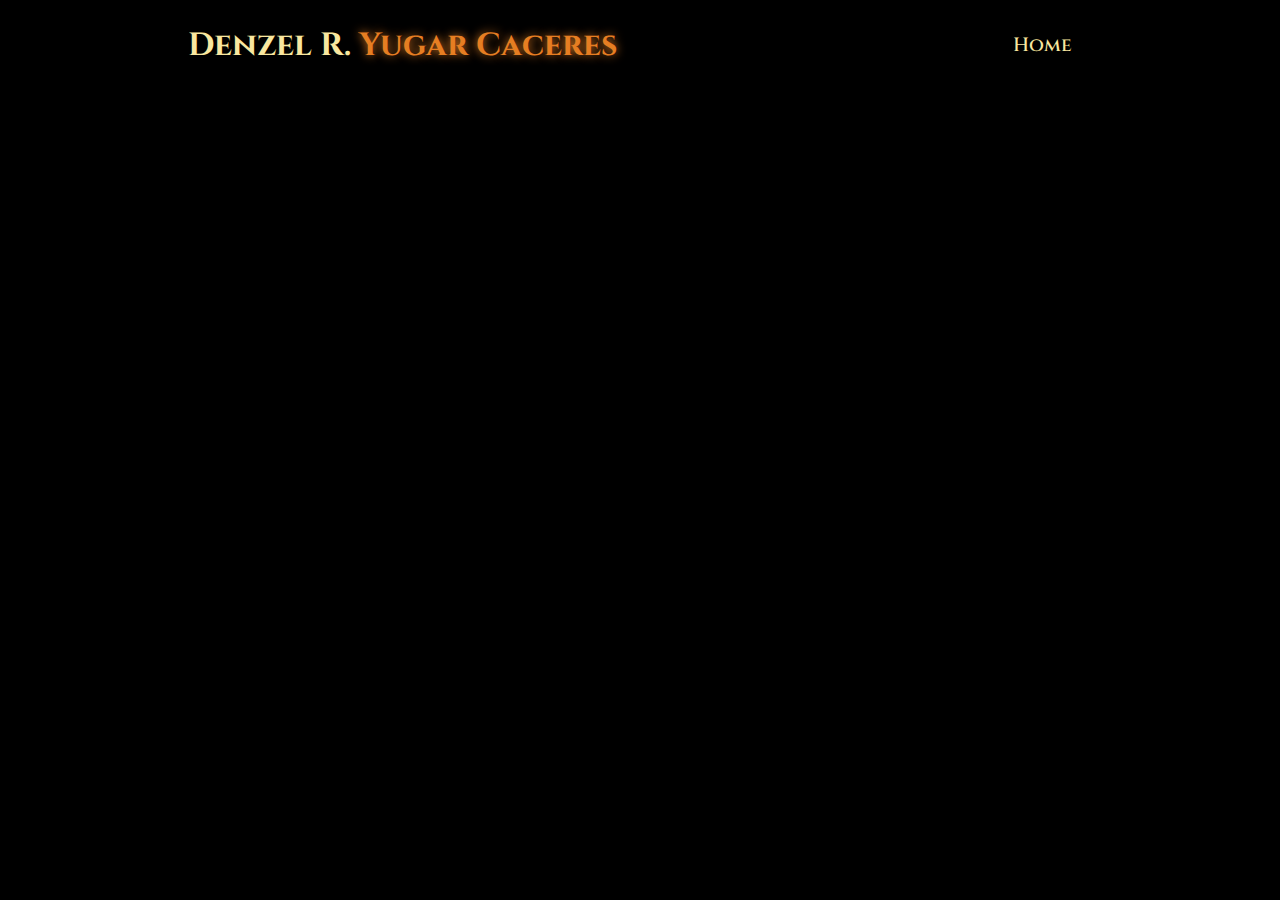
==== skills.html @ 40bf10d4 "cambios" ====
<!DOCTYPE html>
<html lang="en">
<head>
    <meta charset="UTF-8">
    <meta name="viewport" content="width=device-width, initial-scale=1.0">
    <link href="https://fonts.googleapis.com/css2?family=Cinzel:wght@400;700&family=Lora:wght@400&family=Montserrat:wght@400&family=Poppins:wght@400&family=Playfair+Display:wght@700&family=Quicksand:wght@400&family=Raleway:wght@400&family=Noto+Serif:wght@400&display=swap" rel="stylesheet">
    <link rel="stylesheet" href="https://cdnjs.cloudflare.com/ajax/libs/font-awesome/6.5.2/css/all.min.css">
    <link rel="stylesheet" href="styles.css">
    <link rel="stylesheet" href="font.css">
    <title>Skills - DenzelYugar</title>
</head>
<body>
    <nav>
        <div class="nav-container">
            <div class="logo">Denzel R. <span>Yugar Caceres</span></div>
            <div class="links">
                <div class="link"><a href="index.html">Home</a></div>
            </div>
        </div>
    </nav>

    <section>
        <h1>Mis Habilidades</h1>
        <div class="skills-container">
            <div class="skill">
                <i class="fa-solid fa-code"></i>
                <h2>Desarrollo Web</h2>
                <p>HTML, CSS, JavaScript</p>
            </div>
            <div class="skill">
                <i class="fa-solid fa-database"></i>
                <h2>Base de Datos</h2>
                <p>SQL, MongoDB</p>
            </div>
            <div class="skill">
                <i class="fa-solid fa-cogs"></i>
                <h2>Testing de Software</h2>
                <p>Pruebas automatizadas, QA</p>
            </div>
            <div class="skill">
                <i class="fa-solid fa-laptop-code"></i>
                <h2>Frameworks</h2>
                <p>React, Node.js</p>
            </div>
        </div>
    </section>

    <script src="script.js"></script>
</body>
</html>
---- styles.css ----
@import url('https://fonts.googleapis.com/css2?family=Cinzel:wght@400;700&family=Poppins:wght@100;200;300;400;500;600&display=swap');

* {
    padding: 0;
    margin: 0;
    font-family: 'Cinzel', serif;
    box-sizing: border-box;
    transition: all 0.3s ease;
}

body {
    width: 100%;
    height: 100vh;
    overflow: hidden;
    background-color: black;
}

nav {
    width: 100%;
    height: 10vh;
    position: sticky;
}

.nav-container {
    width: 100%;
    height: 100%;
    display: flex;
    justify-content: space-around;
    align-items: center;
}

.logo {
    color: #F9E79F;
    font-size: 2rem;
    font-weight: bold;
}

.logo span {
    color: #E67E22;
    text-shadow: 0 0 10px #E67E22;
}

.hamburg,
.cancel {
    cursor: pointer;
    position: absolute;
    right: 15px;
    top: 10px;
    color: #F9E79F;
    display: none;
    font-size: clamp(2.5rem, 0.5rem + 5vw, 3rem);
}

.nav-container .links {
    display: flex;
}

.nav-container .links a {
    position: relative;
    font-size: 1.2rem;
    color: #F9E79F;
    margin: 0 20px;
    text-decoration: none;
    font-weight: 550;
    transition: 0.3s linear;
}

.nav-container .links a::before {
    position: absolute;
    content: "";
    bottom: -3px;
    left: 0;
    width: 0%;
    height: 3px;
    background-color: #F4A261;
    transition: 0.2s linear;
}

.nav-container .links a:hover::before {
    width: 100%;
}

.nav-container .links a:hover {
    color: #E67E22;
}

.hamburg:hover,
.cancel:hover {
    transform: scale(1.1);
    color: #E67E22;
    transition: transform 0.3s ease, color 0.3s ease;
}

.dropdown {
    z-index: 100;
    position: absolute;
    top: 0;
    transform: translateY(-500px);
    width: 100%;
    height: auto;
    backdrop-filter: blur(4px) brightness(40%);
    box-shadow: 0 0 20px black;
    transition: transform 0.3s ease;
}

.dropdown.show {
    transform: translateY(0);
}

.dropdown .links a {
    display: flex;
    color: #F9E79F;
    text-decoration: none;
    justify-content: center;
    padding: 20px 0; 
    align-items: center;
    transition: 0.2s linear;
}

.dropdown .links a:hover {
    background-color: #E67E22;
}

section {
    width: 100%;
    height: 90vh;
}

.main-container {
    width: 100%;
    height: 100%;
    display: flex;
    justify-content: space-evenly;
    align-items: center;
}

.main-container .image {
    width: 400px;
    height: 500px;
    border-radius: 20%;
    overflow: hidden;
    margin-left: 160px;
    border: 4px solid #E67E22;
}

.main-container .image img {
    width: 100%;
    height: auto;
    display: block;
    object-fit: cover;
}

.main-container .image:hover {
    animation: animate 1.5s ease-in-out infinite;
}

.social-links {
    display: flex;
    justify-content: center; 
    margin-top: auto; 
}

@keyframes animate {
    0% {
        scale: 1;
    }
    50% {
        scale: 1.05;
    }
    100% {
        scale: 1;
    }
}

.main-container .content {
    color: #F9E79F;
    width: 40%;
    min-height: 100px;
}

.content h1 {
    font-size: clamp(1rem, 1rem + 5vw, 1.8rem);
}

.content h1 span {
    color: #E67E22;
    text-shadow: 0 0 10px #E67E22;
}

.content .typewriter {
    font-size: clamp(1rem, 1rem + 5vw, 2.5rem);
    font-weight: 600;
}

.content .typewriter-text {
    color: #E67E22;
    text-shadow: 0 0 10px #E67E22;
}

.content p {
    font-size: clamp(0.4rem, 0.2rem + 9vw, 1rem);
    margin: 10px 0;
}

.social-links i {
    display: inline-flex;
    justify-content: center;
    align-items: center;
    width: 3rem;
    height: 3rem;
    background-color: transparent;
    border: 0.2rem solid #F9E79F;
    border-radius: 50%;
    color: #F9E79F;
    margin: 5px 15px;
    font-size: 1.5rem;
    transition: 0.2s linear;
}

.social-links i:hover {
    transform: scale(1.3);
    color: black;
    background-color: #F9E79F;
    filter: drop-shadow(0 0 10px #F9E79F);
}

@media (max-width: 884px) {
    nav .logo {
        position: absolute;
        top: 16px;
        left: 15px;
        font-size: 1.5rem;
    }

    .main-container {
        display: flex;
        flex-direction: column;
        flex-wrap: wrap;
    }

    .nav-container .links {
        display: none;
    }

    .hamburg,
    .cancel {
        display: block;
    }

    .main-container .content {
        width: 80%;
    }

    .social-links i {
        width: 2.5rem;
        height: 2.5rem;
        font-size: 1.5rem;
    }

    .main-container .image {
        z-index: -1;
        width: 50%;
        height: 60%;
    }
}

@media (max-width: 440px) {
    .main-container {
        width: 50%;
        height: 40%;
        margin-bottom: 0px;
    }

    .main-container .content {
        width: 80%;
    }
}
---- font.css ----
@font-face {
    font-family: "Lobster";
    src: url("fonts/Lobster/Lobster-Regular.ttf") format("truetype");
    font-weight: 400;
}

@font-face {
    font-family: "Crimson_text";
    src: url("fonts/Crimson_Text/CrimsonText-Regular.ttf") format("truetype");
    font-weight: 400;
}

@font-face {
    font-family: "Raleway";
    src: url("fonts/Raleway/static/Raleway-Regular.ttf") format("truetype");
    font-weight: 400;
}
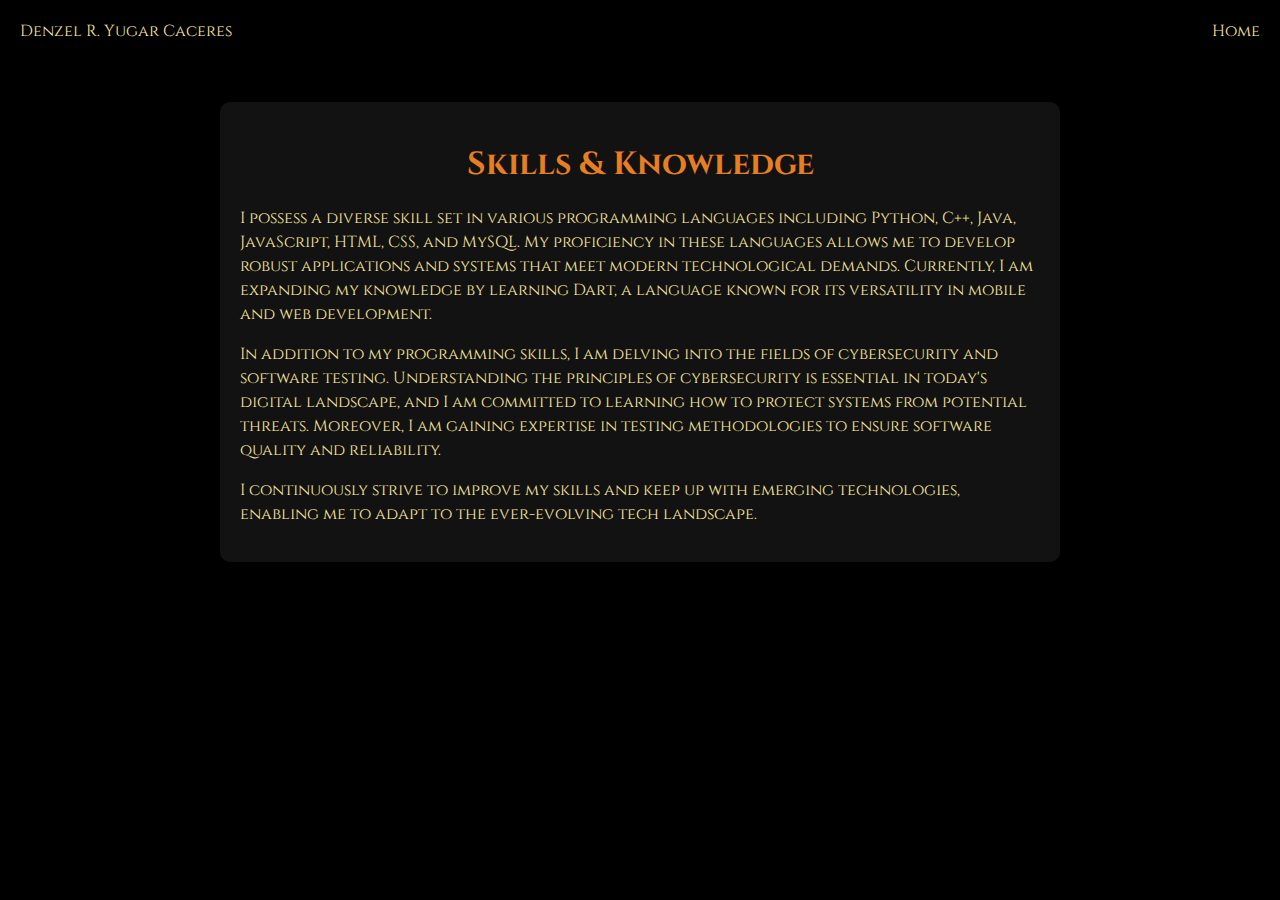
==== commit 9b13c97a: "cambios" ====
--- a/skills.html
+++ b/skills.html
@@ -3,48 +3,35 @@
 <head>
     <meta charset="UTF-8">
     <meta name="viewport" content="width=device-width, initial-scale=1.0">
-    <link href="https://fonts.googleapis.com/css2?family=Cinzel:wght@400;700&family=Lora:wght@400&family=Montserrat:wght@400&family=Poppins:wght@400&family=Playfair+Display:wght@700&family=Quicksand:wght@400&family=Raleway:wght@400&family=Noto+Serif:wght@400&display=swap" rel="stylesheet">
-    <link rel="stylesheet" href="https://cdnjs.cloudflare.com/ajax/libs/font-awesome/6.5.2/css/all.min.css">
-    <link rel="stylesheet" href="styles.css">
-    <link rel="stylesheet" href="font.css">
-    <title>Skills - DenzelYugar</title>
+    <link href="https://fonts.googleapis.com/css2?family=Cinzel:wght@400;700&family=Poppins:wght@400&display=swap" rel="stylesheet">
+    <link rel="stylesheet" href="skills.css">
+    <title>Skills - Denzel Yugar</title>
 </head>
 <body>
     <nav>
         <div class="nav-container">
-            <div class="logo">Denzel R. <span>Yugar Caceres</span></div>
+            <div class="logo">
+                Denzel R. <span>Yugar Caceres</span>
+            </div>
             <div class="links">
-                <div class="link"><a href="index.html">Home</a></div>
+                <a href="index.html">Home</a>
             </div>
         </div>
     </nav>
-
     <section>
-        <h1>Mis Habilidades</h1>
         <div class="skills-container">
-            <div class="skill">
-                <i class="fa-solid fa-code"></i>
-                <h2>Desarrollo Web</h2>
-                <p>HTML, CSS, JavaScript</p>
-            </div>
-            <div class="skill">
-                <i class="fa-solid fa-database"></i>
-                <h2>Base de Datos</h2>
-                <p>SQL, MongoDB</p>
-            </div>
-            <div class="skill">
-                <i class="fa-solid fa-cogs"></i>
-                <h2>Testing de Software</h2>
-                <p>Pruebas automatizadas, QA</p>
-            </div>
-            <div class="skill">
-                <i class="fa-solid fa-laptop-code"></i>
-                <h2>Frameworks</h2>
-                <p>React, Node.js</p>
-            </div>
+            <h1>Skills & Knowledge</h1>
+            <p>
+                I possess a diverse skill set in various programming languages including Python, C++, Java, JavaScript, HTML, CSS, and MySQL. My proficiency in these languages allows me to develop robust applications and systems that meet modern technological demands. Currently, I am expanding my knowledge by learning Dart, a language known for its versatility in mobile and web development.
+            </p>
+            <p>
+                In addition to my programming skills, I am delving into the fields of cybersecurity and software testing. Understanding the principles of cybersecurity is essential in today's digital landscape, and I am committed to learning how to protect systems from potential threats. Moreover, I am gaining expertise in testing methodologies to ensure software quality and reliability.
+            </p>
+            <p>
+                I continuously strive to improve my skills and keep up with emerging technologies, enabling me to adapt to the ever-evolving tech landscape.
+            </p>
         </div>
     </section>
-
     <script src="script.js"></script>
 </body>
 </html>
--- a/skills.css
+++ b/skills.css
@@ -0,0 +1,57 @@
+body {
+    background-color: black;
+    color: #F9E79F; 
+    font-family: 'Cinzel', serif;
+    margin: 0;
+    padding: 0;
+}
+
+.nav-container {
+    display: flex;
+    justify-content: space-between;
+    align-items: center;
+    padding: 20px;
+    background-color: black;
+}
+
+.links a {
+    color: #F9E79F;
+    margin-left: 20px;
+    text-decoration: none;
+    transition: color 0.3s;
+}
+
+.links a:hover {
+    color: #E67E22;
+}
+
+.skills-container {
+    max-width: 800px;
+    margin: 40px auto;
+    padding: 20px;
+    background-color: rgba(20, 20, 20, 0.9); 
+    border-radius: 10px;
+    box-shadow: 0 0 10px rgba(0, 0, 0, 0.5); 
+}
+
+.skills-container h1 {
+    font-size: 2rem;
+    text-align: center;
+    margin-bottom: 20px;
+    color: #E67E22; 
+}
+
+.skills-container p {
+    font-size: 1rem;
+    line-height: 1.5;
+    color: #F9E79F; 
+}
+
+/* Asegúrate de que los elementos de la lista sean visibles */
+.skills-list li {
+    color: #F9E79F; /* Color del texto de la lista */
+    background-color: rgba(255, 255, 255, 0.1); /* Fondo ligeramente claro para contraste */
+    margin: 5px 0;
+    padding: 10px;
+    border-radius: 4px;
+}
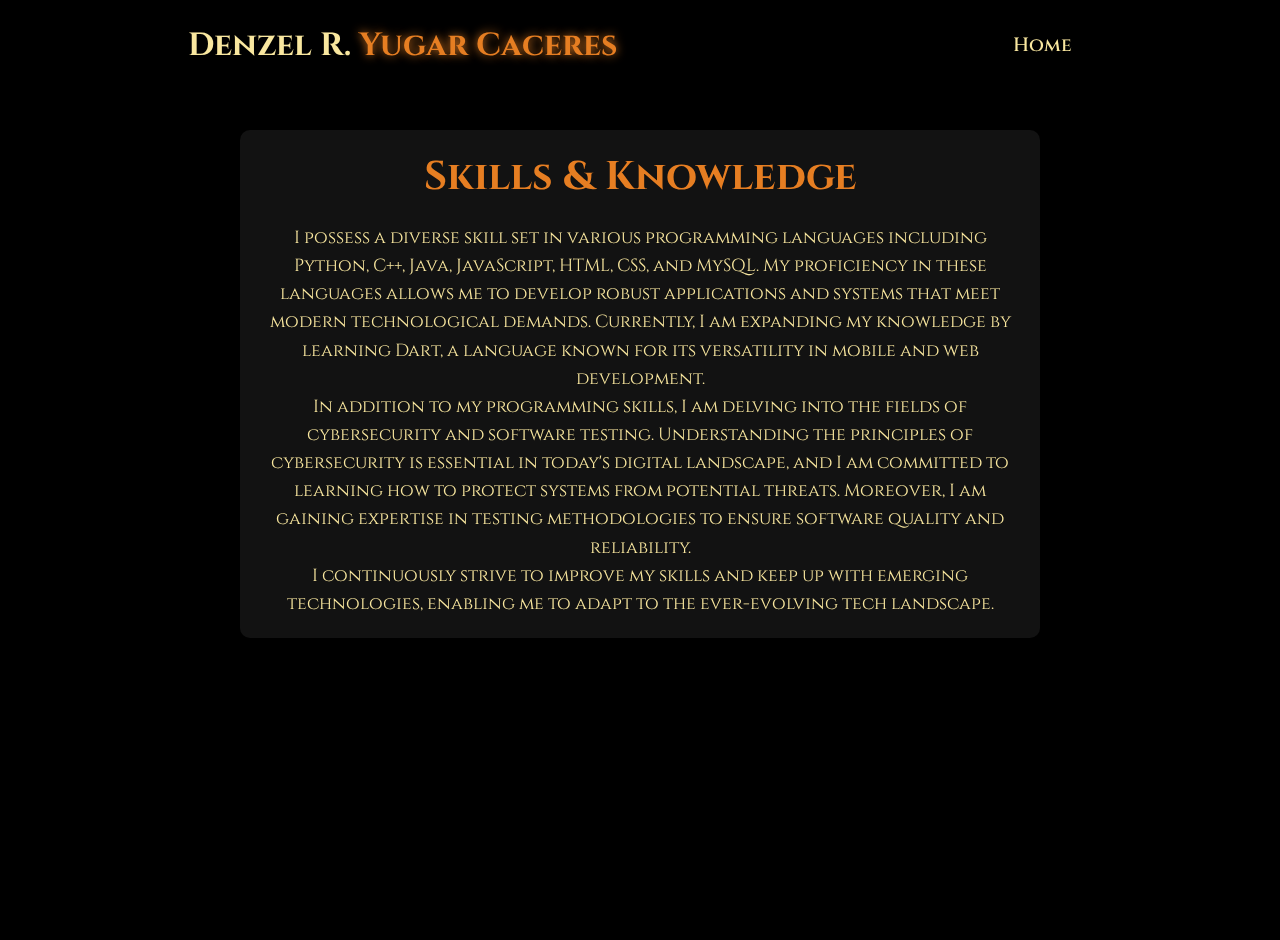
==== commit 4b0561d4: "cambio" ====
--- a/skills.html
+++ b/skills.html
@@ -9,12 +9,19 @@
 </head>
 <body>
     <nav>
-        <div class="nav-container">
+        <div class="nav-container" data-aos="zoom-in" data-aos-duration="1500">
             <div class="logo">
                 Denzel R. <span>Yugar Caceres</span>
             </div>
+        <div class="links">
+            <div class="link"><a href="index.html" data-aos="fade-up" data-aos-duration="1500" data-aos-delay="100">Home</a></div>
+        </div>
+            <i class="fa-solid fa-bars hamburg" onclick="hamburg()"></i>
+        </div>
+        <div class="dropdown">
             <div class="links">
                 <a href="index.html">Home</a>
+                <i class="fa-solid fa-xmark cancel" onclick="cancel()"></i>
             </div>
         </div>
     </nav>
@@ -32,6 +39,10 @@
             </p>
         </div>
     </section>
+    <script src="https://unpkg.com/aos@next/dist/aos.js"></script>
+    <script>
+        AOS.init({offset:0});
+    </script>
     <script src="script.js"></script>
 </body>
 </html>
--- a/skills.css
+++ b/skills.css
@@ -1,57 +1,179 @@
+@import url('https://fonts.googleapis.com/css2?family=Cinzel:wght@400;700&family=Poppins:wght@100;200;300;400;500;600&display=swap');
+
+* {
+    padding: 0;
+    margin: 0;
+    font-family: 'Cinzel', sans-serif;
+    box-sizing: border-box;
+    transition: all 0.3s ease;
+}
+
 body {
+    width: 100%;
+    height: 100vh;
+    overflow: hidden;
     background-color: black;
-    color: #F9E79F; 
-    font-family: 'Cinzel', serif;
-    margin: 0;
-    padding: 0;
+}
+
+nav {
+    width: 100%;
+    height: 10vh;
+    position: sticky;
 }
 
 .nav-container {
+    width: 100%;
+    height: 100%;
     display: flex;
-    justify-content: space-between;
+    justify-content: space-around;
     align-items: center;
-    padding: 20px;
-    background-color: black;
 }
 
-.links a {
+.logo {
     color: #F9E79F;
-    margin-left: 20px;
-    text-decoration: none;
-    transition: color 0.3s;
+    font-size: 2rem;
+    font-weight: bold;
 }
 
-.links a:hover {
+.logo span {
+    color: #E67E22;
+    text-shadow: 0 0 10px #E67E22;
+}
+
+.hamburg,
+.cancel {
+    cursor: pointer;
+    color: #F9E79F;
+    display: none;
+    font-size: clamp(2.5rem, 0.5rem + 5vw, 3rem);
+}
+
+.nav-container .links {
+    display: flex;
+}
+
+.nav-container .links a {
+    position: relative;
+    font-size: 1.2rem;
+    color: #F9E79F;
+    margin: 0 20px;
+    text-decoration: none;
+    font-weight: 550;
+    transition: 0.3s linear;
+}
+
+.nav-container .links a::before {
+    position: absolute;
+    content: "";
+    bottom: -3px;
+    left: 0;
+    width: 0%;
+    height: 3px;
+    background-color: #F4A261;
+    transition: 0.2s linear;
+}
+
+.nav-container .links a:hover::before {
+    width: 100%;
+}
+
+.nav-container .links a:hover {
     color: #E67E22;
 }
 
+.hamburg:hover,
+.cancel:hover {
+    transform: scale(1.1);
+    color: #E67E22;
+    transition: transform 0.3s ease, color 0.3s ease;
+}
+
+.dropdown {
+    z-index: 100;
+    position: absolute;
+    top: 0;
+    transform: translateY(-500px);
+    width: 100%;
+    height: auto;
+    backdrop-filter: blur(4px) brightness(40%);
+    box-shadow: 0 0 20px black;
+    transition: transform 0.3s ease;
+}
+
+.dropdown.show {
+    transform: translateY(0);
+}
+
+.dropdown .links a {
+    display: flex;
+    color: #F9E79F;
+    text-decoration: none;
+    justify-content: center;
+    padding: 20px 0; 
+    align-items: center;
+    transition: 0.2s linear;
+}
+
+.dropdown .links a:hover {
+    background-color: #E67E22;
+}
+
+section {
+    width: 100%;
+    height: 90vh;
+}
+
 .skills-container {
-    max-width: 800px;
-    margin: 40px auto;
+    max-width: 800px; 
+    margin: 40px auto; 
     padding: 20px;
     background-color: rgba(20, 20, 20, 0.9); 
     border-radius: 10px;
     box-shadow: 0 0 10px rgba(0, 0, 0, 0.5); 
+    text-align: center; 
 }
 
 .skills-container h1 {
-    font-size: 2rem;
-    text-align: center;
+    font-size: 2.5rem; 
     margin-bottom: 20px;
     color: #E67E22; 
 }
 
 .skills-container p {
-    font-size: 1rem;
-    line-height: 1.5;
+    font-size: 1.1rem; 
+    line-height: 1.6;
     color: #F9E79F; 
 }
 
-/* Asegúrate de que los elementos de la lista sean visibles */
-.skills-list li {
-    color: #F9E79F; /* Color del texto de la lista */
-    background-color: rgba(255, 255, 255, 0.1); /* Fondo ligeramente claro para contraste */
-    margin: 5px 0;
-    padding: 10px;
-    border-radius: 4px;
+@media (max-width: 440px) {
+    .skills-container {
+        width: 90%; 
+    }
+
+    .skills-container h1 {
+        font-size: 2rem;
+    }
+
+    .skills-container p {
+        font-size: 0.9rem;
+    }
 }
+
+@media (max-width: 884px) {
+    .nav-container .links {
+        display: none; /* Mantener oculto inicialmente */
+    }
+
+    .dropdown.show {
+        display: flex; /* Muestra el menú cuando se activa */
+        flex-direction: column; /* Coloca los enlaces en columna */
+    }
+
+    .hamburg {
+        display: block; /* Asegúrate de que el icono hamburguesa esté visible */
+    }
+
+    .dropdown {
+        display: none; /* Asegúrate de que la lista desplegable no esté visible inicialmente */
+    }
+}